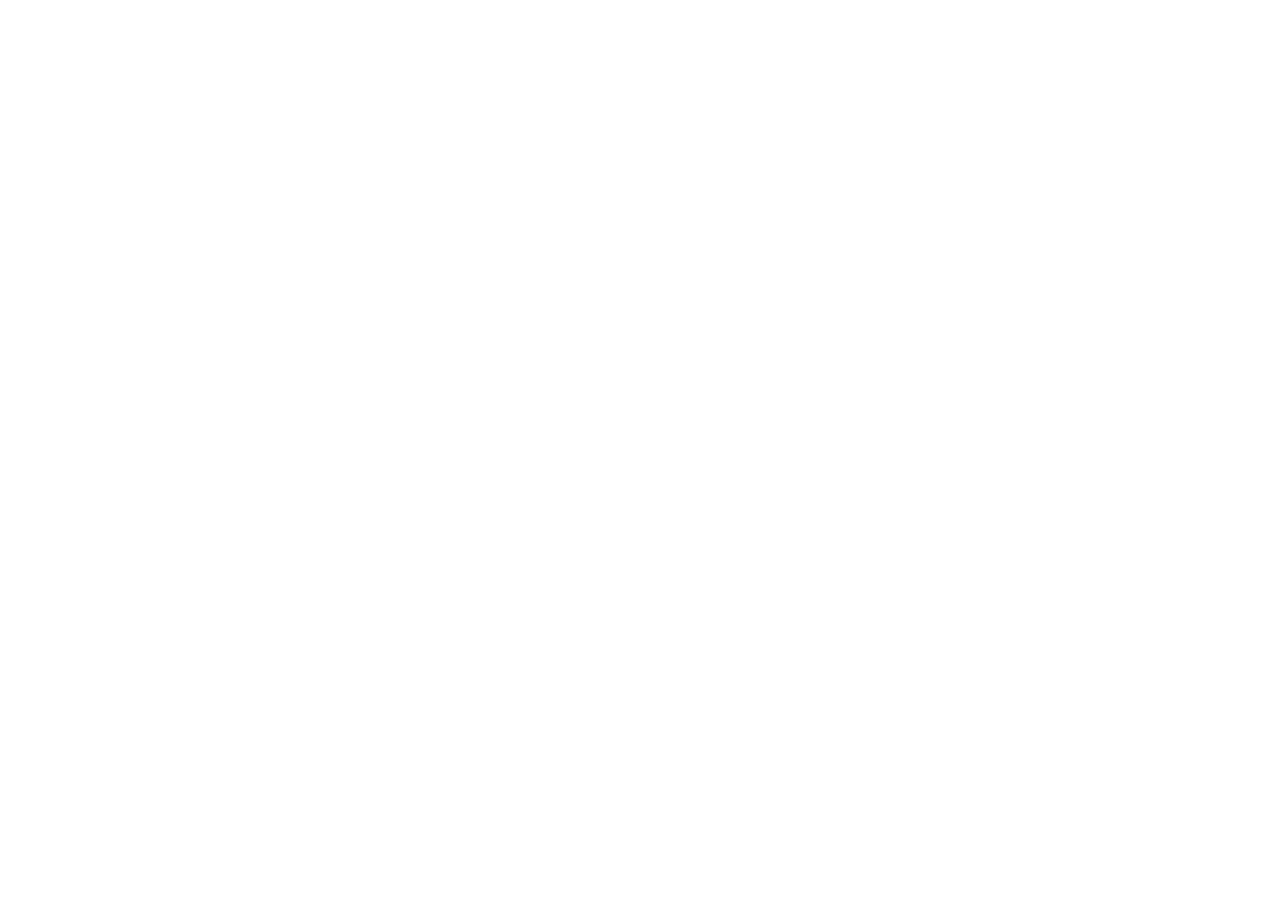
==== Part-3/index.html @ 85646485 "Added content to part 3 This is the content within part 3 of Assignment 4 relating to bouncy balls." ====
<!DOCTYPE html>
<html lang="en-US">
  <head>
    <meta charset="utf-8">
    <meta name="viewport" content="width=device-width">
    <title>Bouncing balls</title>
    <link rel="stylesheet" href="style.css">
  </head>

  <body>
    <h1>bouncing balls</h1>
    <canvas></canvas>

    <script src="main.js"></script>
  </body>
</html>
---- Part-3/style.css ----
html, body {
  margin: 0;
}

html {
  font-family: 'Helvetica Neue', Helvetica, Arial, sans-serif;
  height: 100%;
}

body {
  overflow: hidden;
  height: inherit;
}

h1 {
  font-size: 2rem;
  letter-spacing: -1px;
  position: absolute;
  margin: 0;
  top: -4px;
  right: 5px;

  color: transparent;
  text-shadow: 0 0 4px white;
}
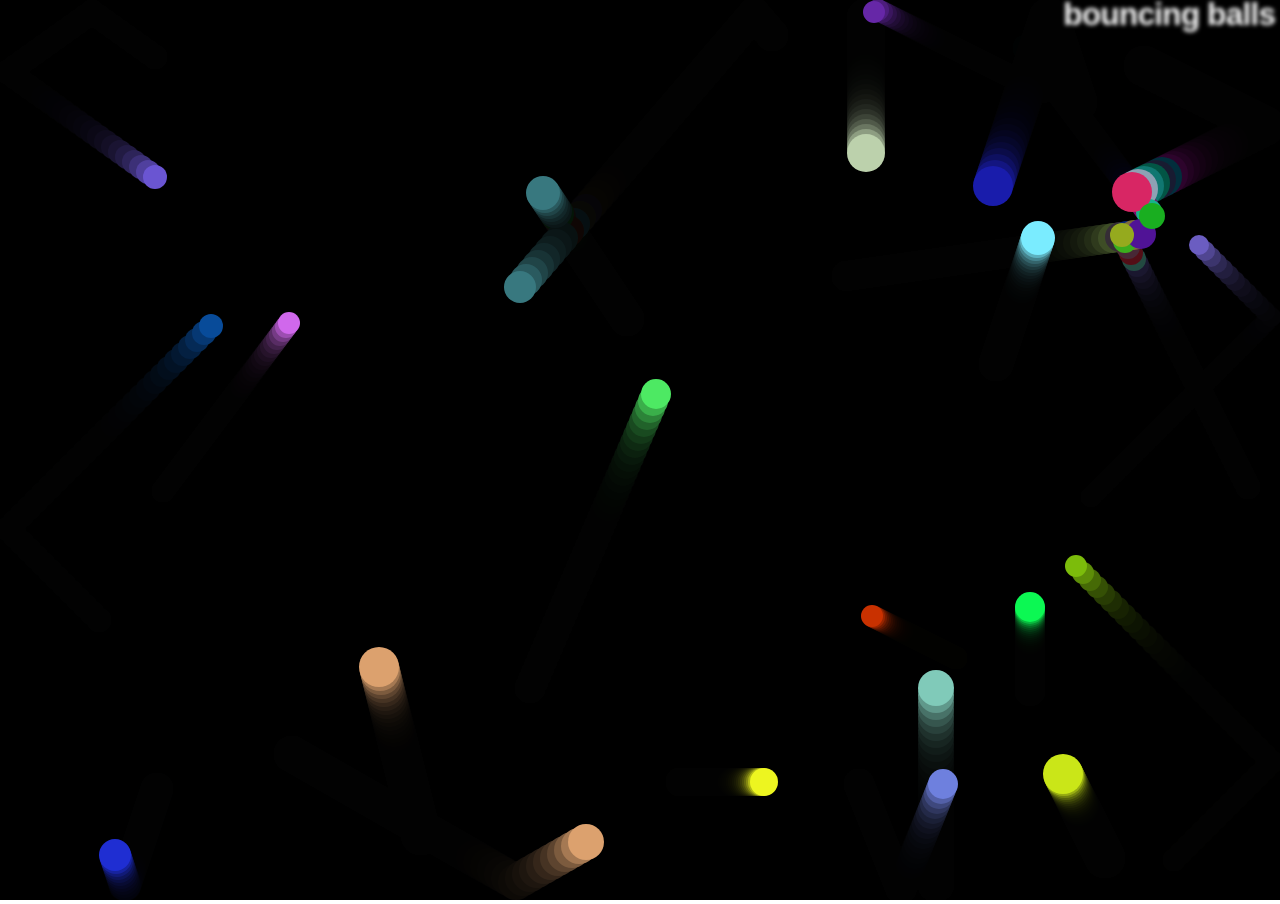
==== commit 9f0a79d2: "Completed Part 3 of Assignment 4 Completed the third part of assignment 4." ====
--- a/Part-3/index.html
+++ b/Part-3/index.html
@@ -1,3 +1,10 @@
+<!--
+         Name: Omid Mumin
+         File: index.html
+         Date: 04 April 2024
+         A very brief description of the file.
+-->
+
 <!DOCTYPE html>
 <html lang="en-US">
   <head>
